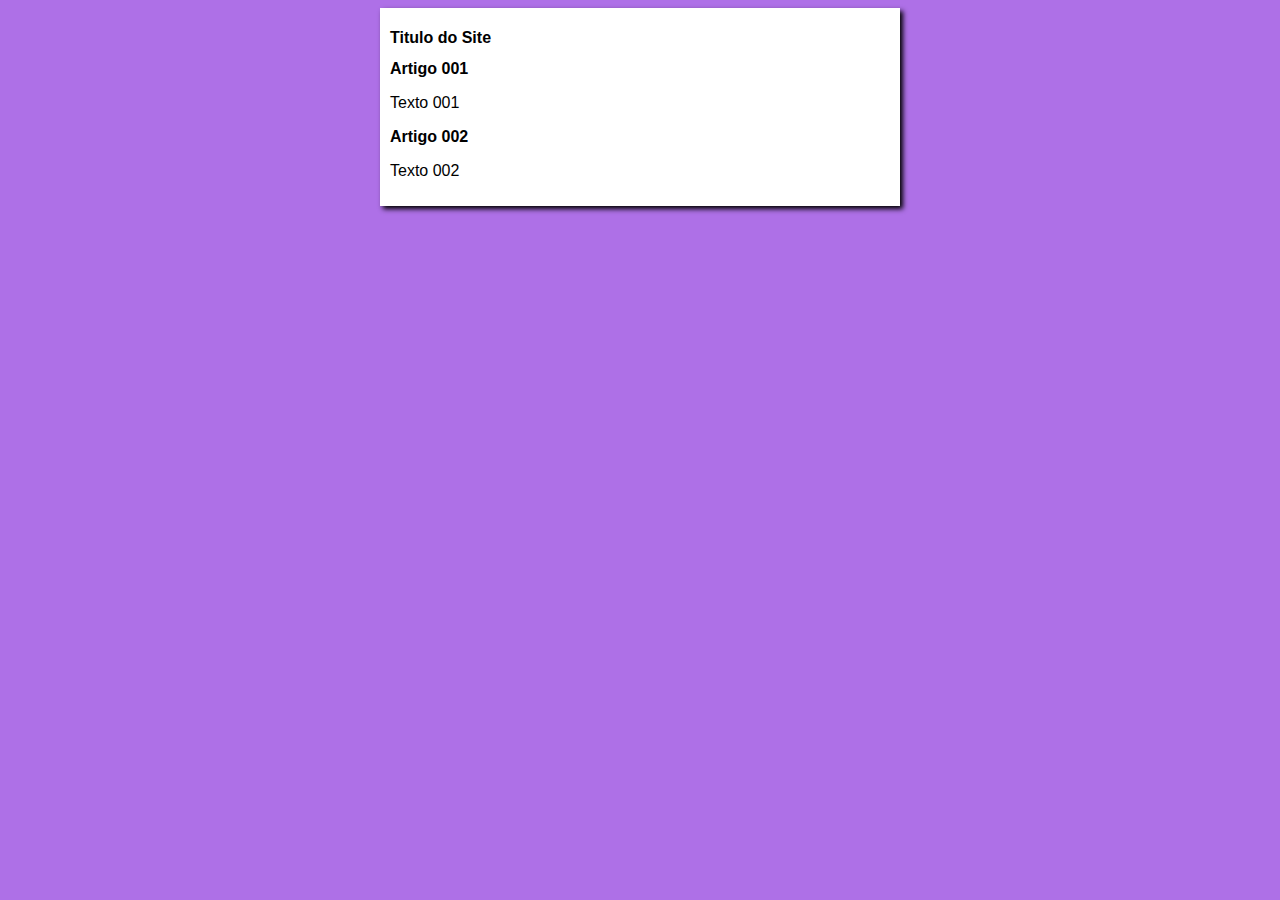
==== index.html @ 703bbd7e "Inicio design" ====
<!DOCTYPE html>
<html lang="pt-br">
<head>
    <meta charset="UTF-8">
    <meta http-equiv="X-UA-Compatible" content="IE=edge">
    <meta name="viewport" content="width=device-width, initial-scale=1.0">
    <title>Titulo do Site</title>
    <link rel="stylesheet" href="estilo/style.css">
</head>
<body>
    <main>
        <header>
            <h1>Titulo do Site</h1>
        </header>
        <article>
            <h2>Artigo 001</h2>
            <p>Texto 001</p>
        </article>
        <article>
            <h2>Artigo 002</h2>
            <p>Texto 002</p>
        </article>
    </main>
</body>
</html>
---- estilo/style.css ----
*{
    font-family: Arial, Helvetica, sans-serif;
    font-size: 16px;
}

body{
    background-color: rgb(174, 112, 231);
}

main{
    background-color: white;
    width: 500px;
    margin: auto;
    padding: 10px;
    box-shadow: 3px 3px 5px black;
}
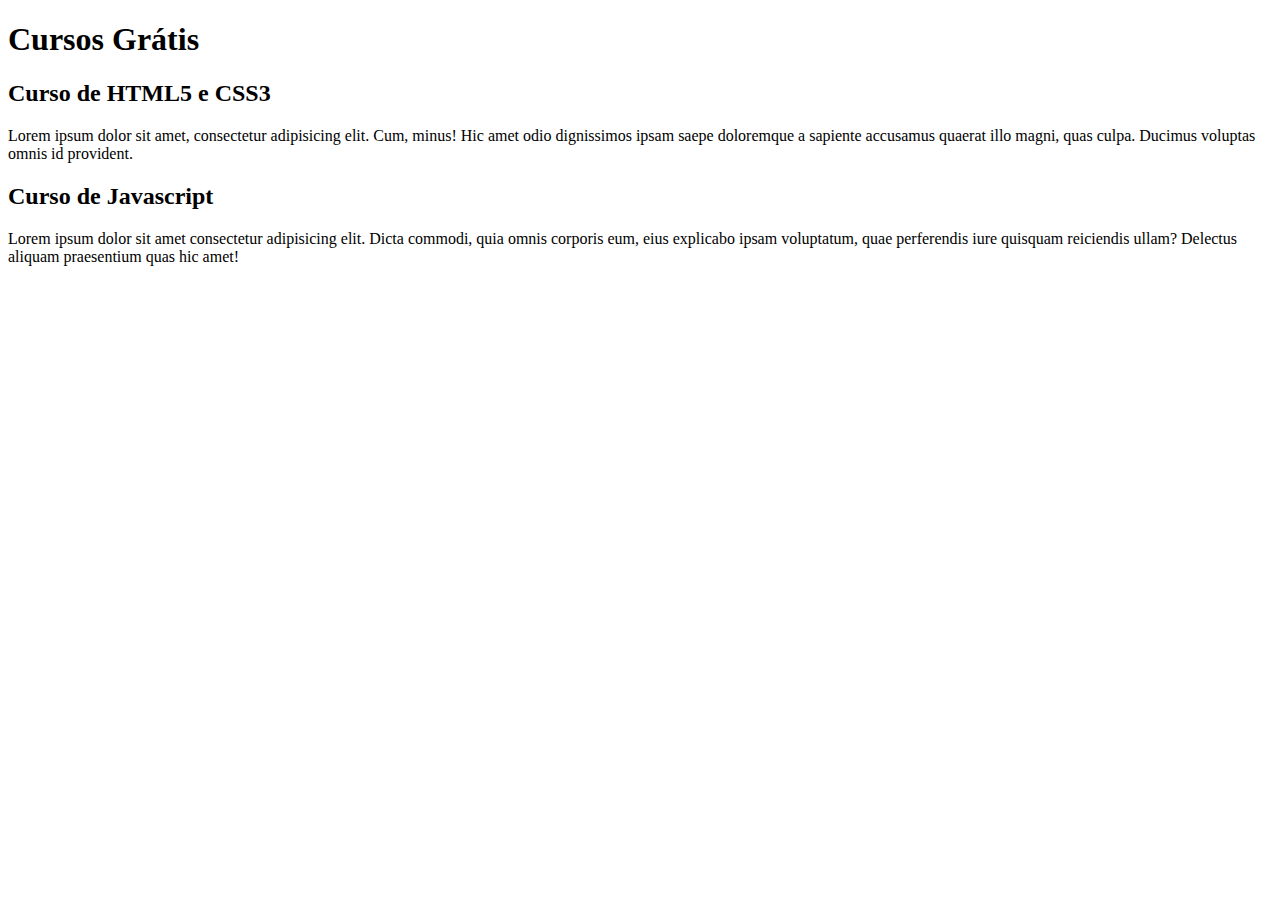
==== commit 0e2aec2d: "Inclusão do titulo" ====
--- a/index.html
+++ b/index.html
@@ -4,21 +4,20 @@
     <meta charset="UTF-8">
     <meta http-equiv="X-UA-Compatible" content="IE=edge">
     <meta name="viewport" content="width=device-width, initial-scale=1.0">
-    <title>Titulo do Site</title>
-    <link rel="stylesheet" href="estilo/style.css">
+    <title>Curso em video</title>
 </head>
 <body>
     <main>
         <header>
-            <h1>Titulo do Site</h1>
+            <h1>Cursos Grátis</h1>
         </header>
         <article>
-            <h2>Artigo 001</h2>
-            <p>Texto 001</p>
+            <h2>Curso de HTML5 e CSS3</h2>
+            <p>Lorem ipsum dolor sit amet, consectetur adipisicing elit. Cum, minus! Hic amet odio dignissimos ipsam saepe doloremque a sapiente accusamus quaerat illo magni, quas culpa. Ducimus voluptas omnis id provident.</p>
         </article>
         <article>
-            <h2>Artigo 002</h2>
-            <p>Texto 002</p>
+            <h2>Curso de Javascript</h2>
+            <p>Lorem ipsum dolor sit amet consectetur adipisicing elit. Dicta commodi, quia omnis corporis eum, eius explicabo ipsam voluptatum, quae perferendis iure quisquam reiciendis ullam? Delectus aliquam praesentium quas hic amet!</p>
         </article>
     </main>
 </body>
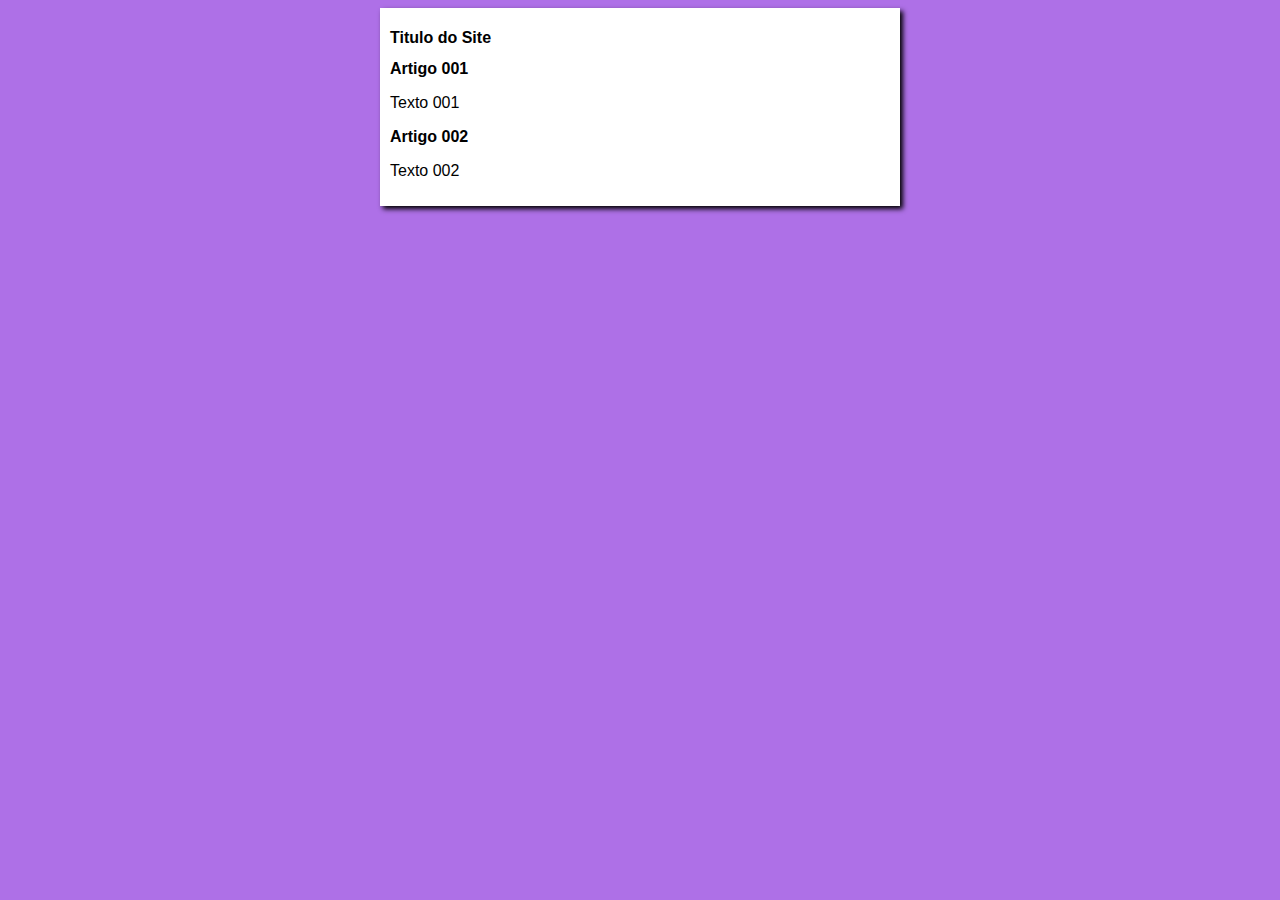
==== commit e7f0faee: "Update index.html" ====
--- a/index.html
+++ b/index.html
@@ -4,20 +4,21 @@
     <meta charset="UTF-8">
     <meta http-equiv="X-UA-Compatible" content="IE=edge">
     <meta name="viewport" content="width=device-width, initial-scale=1.0">
-    <title>Curso em video</title>
+    <title>Curso em Video</title>
+    <link rel="stylesheet" href="estilo/style.css">
 </head>
 <body>
     <main>
         <header>
-            <h1>Cursos Grátis</h1>
+            <h1>Titulo do Site</h1>
         </header>
         <article>
-            <h2>Curso de HTML5 e CSS3</h2>
-            <p>Lorem ipsum dolor sit amet, consectetur adipisicing elit. Cum, minus! Hic amet odio dignissimos ipsam saepe doloremque a sapiente accusamus quaerat illo magni, quas culpa. Ducimus voluptas omnis id provident.</p>
+            <h2>Artigo 001</h2>
+            <p>Texto 001</p>
         </article>
         <article>
-            <h2>Curso de Javascript</h2>
-            <p>Lorem ipsum dolor sit amet consectetur adipisicing elit. Dicta commodi, quia omnis corporis eum, eius explicabo ipsam voluptatum, quae perferendis iure quisquam reiciendis ullam? Delectus aliquam praesentium quas hic amet!</p>
+            <h2>Artigo 002</h2>
+            <p>Texto 002</p>
         </article>
     </main>
 </body>
--- a/estilo/style.css
+++ b/estilo/style.css
@@ -0,0 +1,16 @@
+*{
+    font-family: Arial, Helvetica, sans-serif;
+    font-size: 16px;
+}
+
+body{
+    background-color: rgb(174, 112, 231);
+}
+
+main{
+    background-color: white;
+    width: 500px;
+    margin: auto;
+    padding: 10px;
+    box-shadow: 3px 3px 5px black;
+}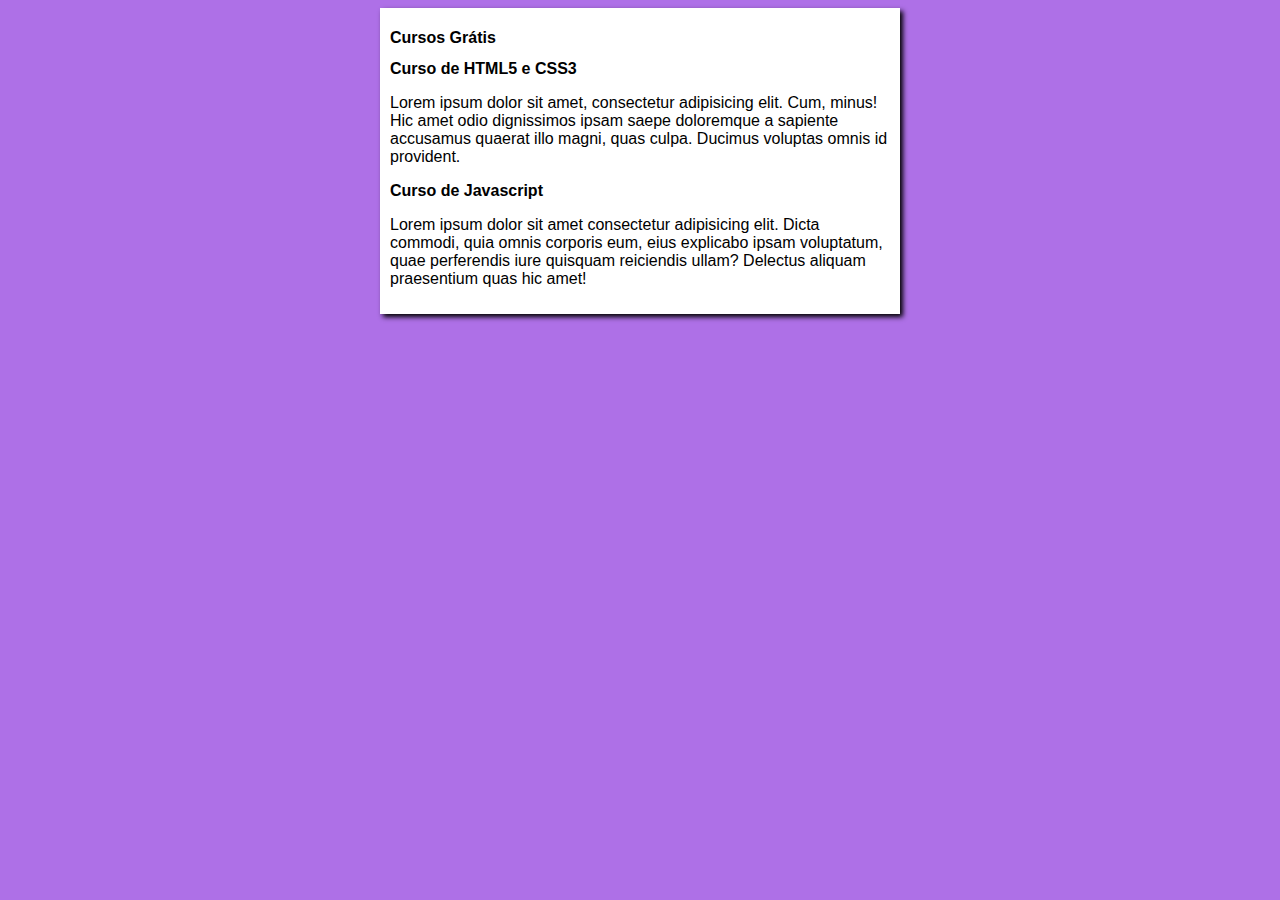
==== commit f5f2b333: "Merge branch 'design' into main" ====
--- a/index.html
+++ b/index.html
@@ -10,15 +10,15 @@
 <body>
     <main>
         <header>
-            <h1>Titulo do Site</h1>
+            <h1>Cursos Grátis</h1>
         </header>
         <article>
-            <h2>Artigo 001</h2>
-            <p>Texto 001</p>
+            <h2>Curso de HTML5 e CSS3</h2>
+            <p>Lorem ipsum dolor sit amet, consectetur adipisicing elit. Cum, minus! Hic amet odio dignissimos ipsam saepe doloremque a sapiente accusamus quaerat illo magni, quas culpa. Ducimus voluptas omnis id provident.</p>
         </article>
         <article>
-            <h2>Artigo 002</h2>
-            <p>Texto 002</p>
+            <h2>Curso de Javascript</h2>
+            <p>Lorem ipsum dolor sit amet consectetur adipisicing elit. Dicta commodi, quia omnis corporis eum, eius explicabo ipsam voluptatum, quae perferendis iure quisquam reiciendis ullam? Delectus aliquam praesentium quas hic amet!</p>
         </article>
     </main>
 </body>
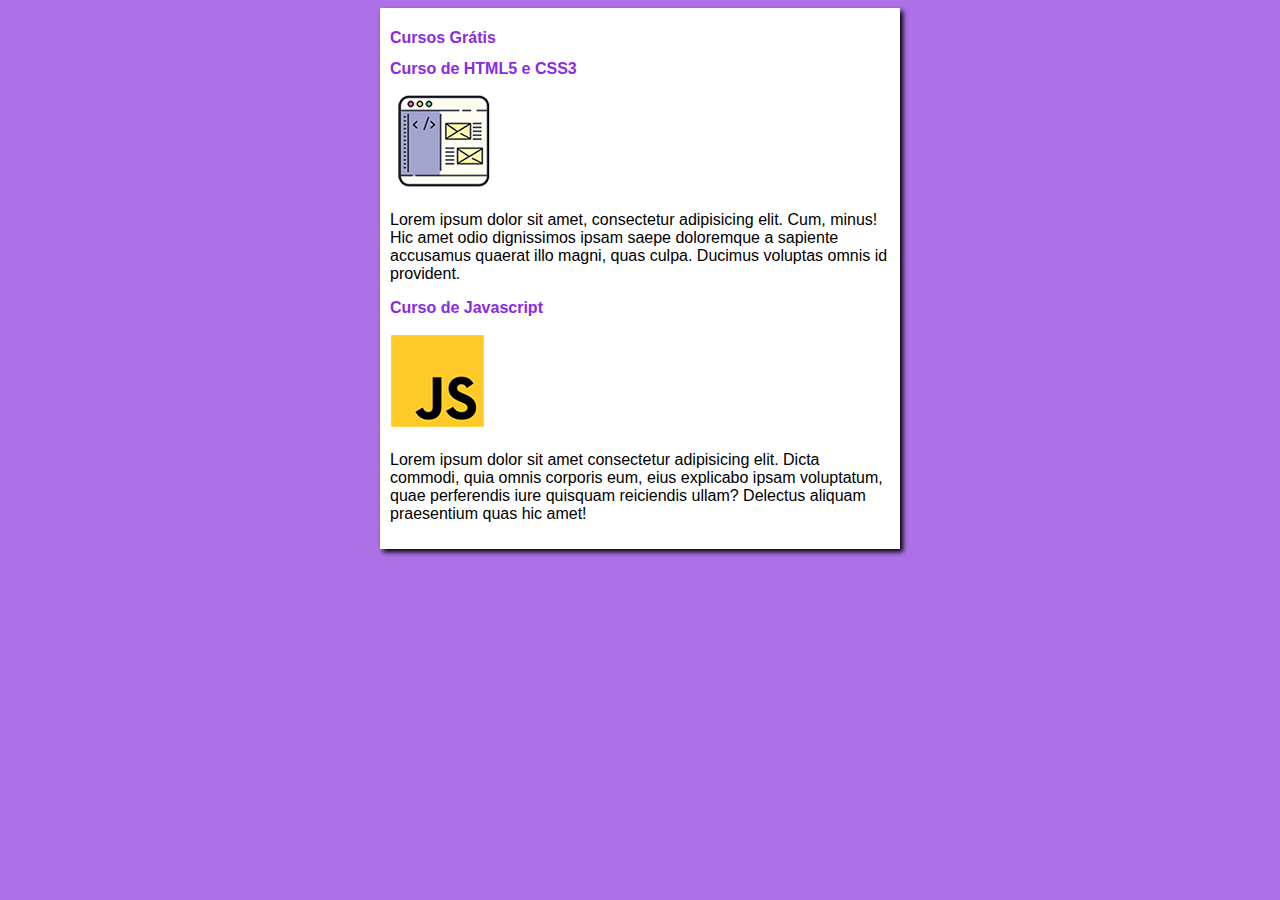
==== commit 6b5beef5: "add da pasta imagem" ====
--- a/index.html
+++ b/index.html
@@ -14,10 +14,12 @@
         </header>
         <article>
             <h2>Curso de HTML5 e CSS3</h2>
+            <img src="imagens/curso-html-css.png" alt="Curso HTML">
             <p>Lorem ipsum dolor sit amet, consectetur adipisicing elit. Cum, minus! Hic amet odio dignissimos ipsam saepe doloremque a sapiente accusamus quaerat illo magni, quas culpa. Ducimus voluptas omnis id provident.</p>
         </article>
         <article>
             <h2>Curso de Javascript</h2>
+            <img src="imagens/curso-javascript.png" alt="Curso JavaScript">
             <p>Lorem ipsum dolor sit amet consectetur adipisicing elit. Dicta commodi, quia omnis corporis eum, eius explicabo ipsam voluptatum, quae perferendis iure quisquam reiciendis ullam? Delectus aliquam praesentium quas hic amet!</p>
         </article>
     </main>
--- a/estilo/style.css
+++ b/estilo/style.css
@@ -13,4 +13,12 @@
     margin: auto;
     padding: 10px;
     box-shadow: 3px 3px 5px black;
+}
+
+h1{
+    color: blueviolet;
+}
+
+h2{
+    color: blueviolet;
 }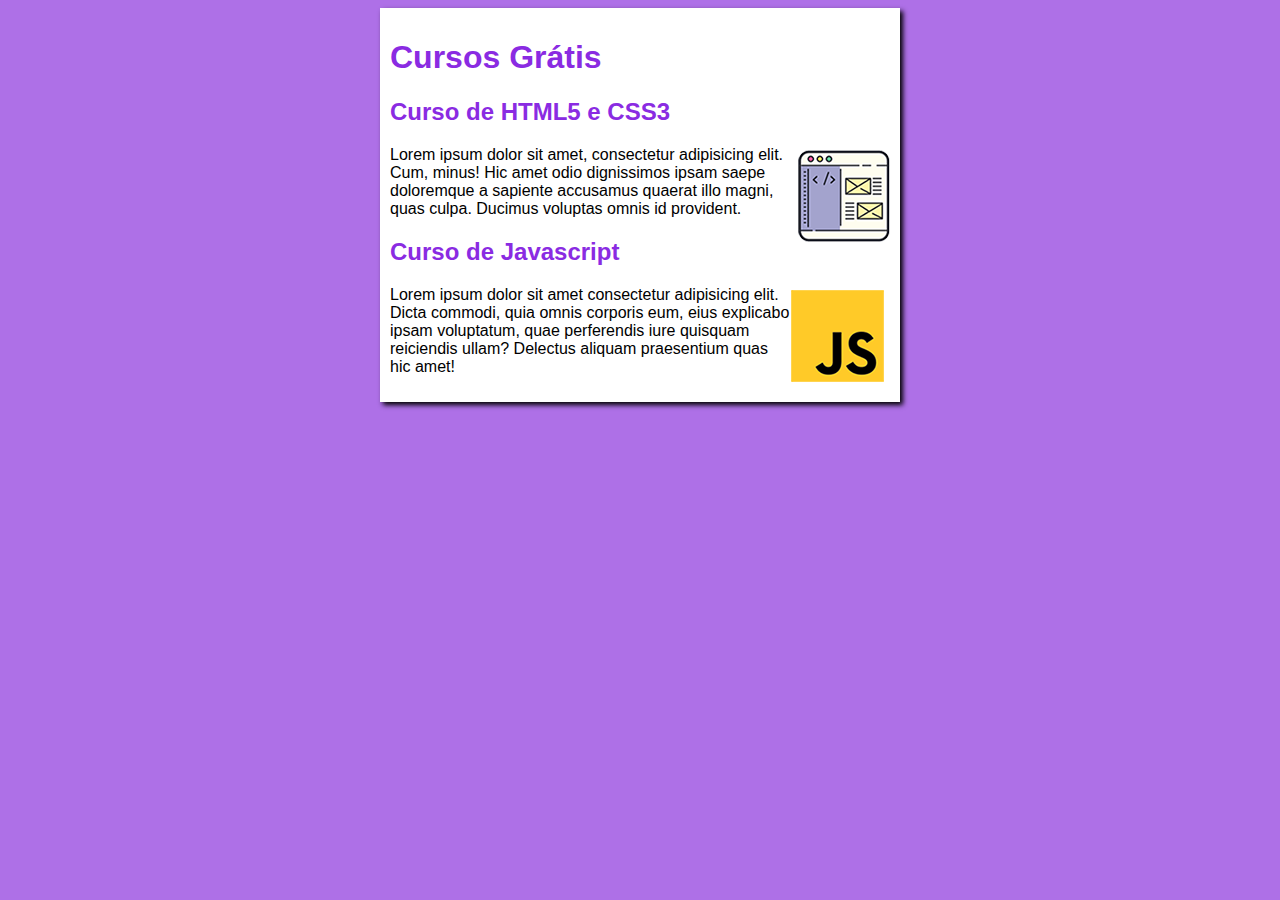
==== commit 906cbf7a: "atualizaçao css" ====
--- a/index.html
+++ b/index.html
@@ -14,12 +14,12 @@
         </header>
         <article>
             <h2>Curso de HTML5 e CSS3</h2>
-            <img src="imagens/curso-html-css.png" alt="Curso HTML">
+            <img class="lado" src="imagens/curso-html-css.png" alt="Curso HTML">
             <p>Lorem ipsum dolor sit amet, consectetur adipisicing elit. Cum, minus! Hic amet odio dignissimos ipsam saepe doloremque a sapiente accusamus quaerat illo magni, quas culpa. Ducimus voluptas omnis id provident.</p>
         </article>
         <article>
             <h2>Curso de Javascript</h2>
-            <img src="imagens/curso-javascript.png" alt="Curso JavaScript">
+            <img class="lado" src="imagens/curso-javascript.png" alt="Curso JavaScript">
             <p>Lorem ipsum dolor sit amet consectetur adipisicing elit. Dicta commodi, quia omnis corporis eum, eius explicabo ipsam voluptatum, quae perferendis iure quisquam reiciendis ullam? Delectus aliquam praesentium quas hic amet!</p>
         </article>
     </main>
--- a/estilo/style.css
+++ b/estilo/style.css
@@ -17,8 +17,14 @@
 
 h1{
     color: blueviolet;
+    font-size: 2em;
 }
 
 h2{
     color: blueviolet;
+    font-size: 1.5em;
+}
+
+.lado{
+    float: right;
 }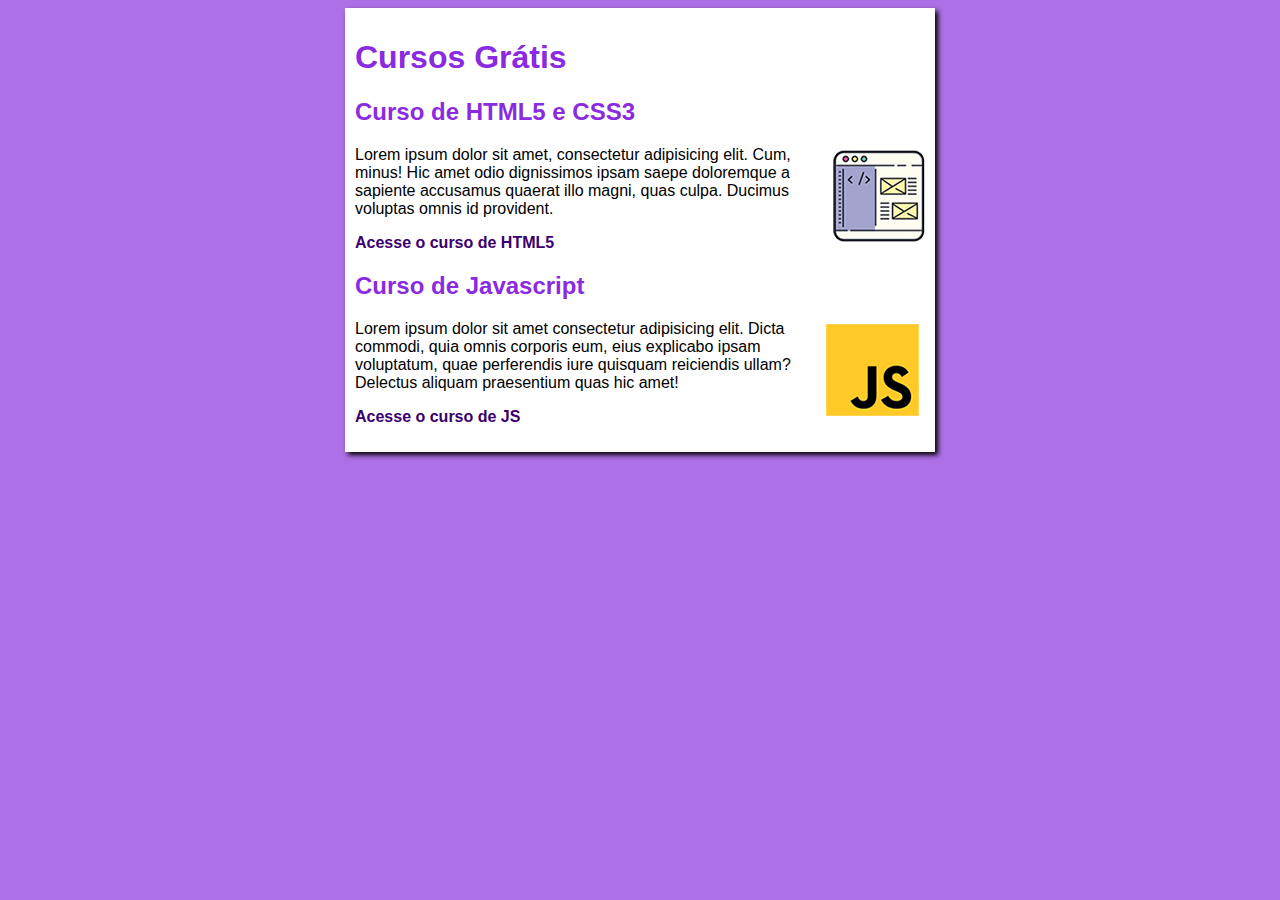
==== commit 359da874: "Criei o site" ====
--- a/index.html
+++ b/index.html
@@ -16,11 +16,13 @@
             <h2>Curso de HTML5 e CSS3</h2>
             <img class="lado" src="imagens/curso-html-css.png" alt="Curso HTML">
             <p>Lorem ipsum dolor sit amet, consectetur adipisicing elit. Cum, minus! Hic amet odio dignissimos ipsam saepe doloremque a sapiente accusamus quaerat illo magni, quas culpa. Ducimus voluptas omnis id provident.</p>
+            <p><a href="curso-html.html"> Acesse o curso de HTML5</a></p>
         </article>
         <article>
             <h2>Curso de Javascript</h2>
             <img class="lado" src="imagens/curso-javascript.png" alt="Curso JavaScript">
             <p>Lorem ipsum dolor sit amet consectetur adipisicing elit. Dicta commodi, quia omnis corporis eum, eius explicabo ipsam voluptatum, quae perferendis iure quisquam reiciendis ullam? Delectus aliquam praesentium quas hic amet!</p>
+            <p><a href="curso-js.html">Acesse o curso de JS</a></p>
         </article>
     </main>
 </body>
--- a/estilo/style.css
+++ b/estilo/style.css
@@ -9,7 +9,7 @@
 
 main{
     background-color: white;
-    width: 500px;
+    width: 570px;
     margin: auto;
     padding: 10px;
     box-shadow: 3px 3px 5px black;
@@ -27,4 +27,15 @@
 
 .lado{
     float: right;
+}
+
+a{
+    text-decoration: none;
+    font-weight: bold;
+    color: rgb(58, 0, 112);
+}
+
+a:hover {
+    text-decoration: underline;
+    color: rgb(26, 26, 255);
 }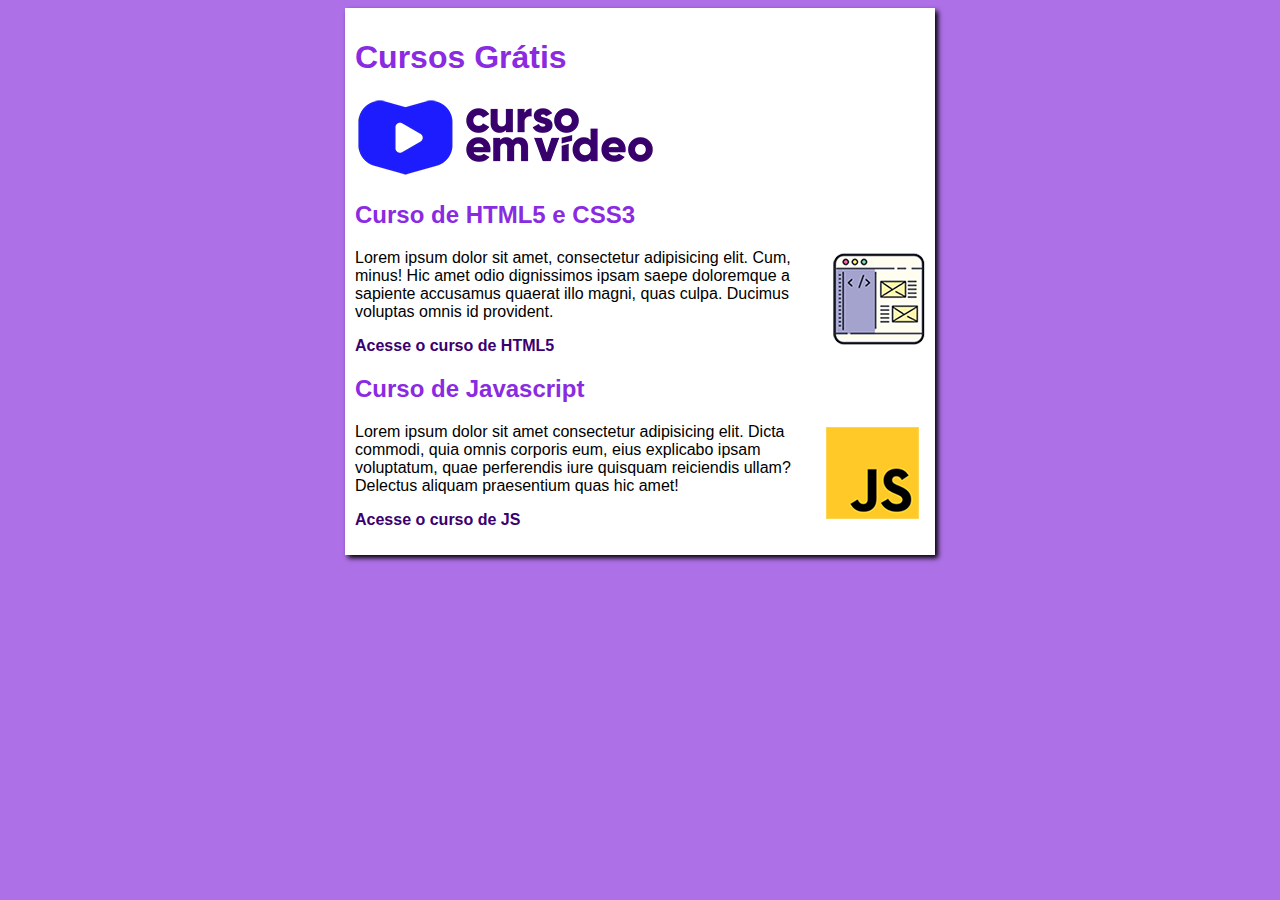
==== commit fe1d2193: "Update index.html" ====
--- a/index.html
+++ b/index.html
@@ -11,6 +11,7 @@
     <main>
         <header>
             <h1>Cursos Grátis</h1>
+            <img src="imagens/curso-em-video-cor.png" alt="Curso em Video">
         </header>
         <article>
             <h2>Curso de HTML5 e CSS3</h2>
